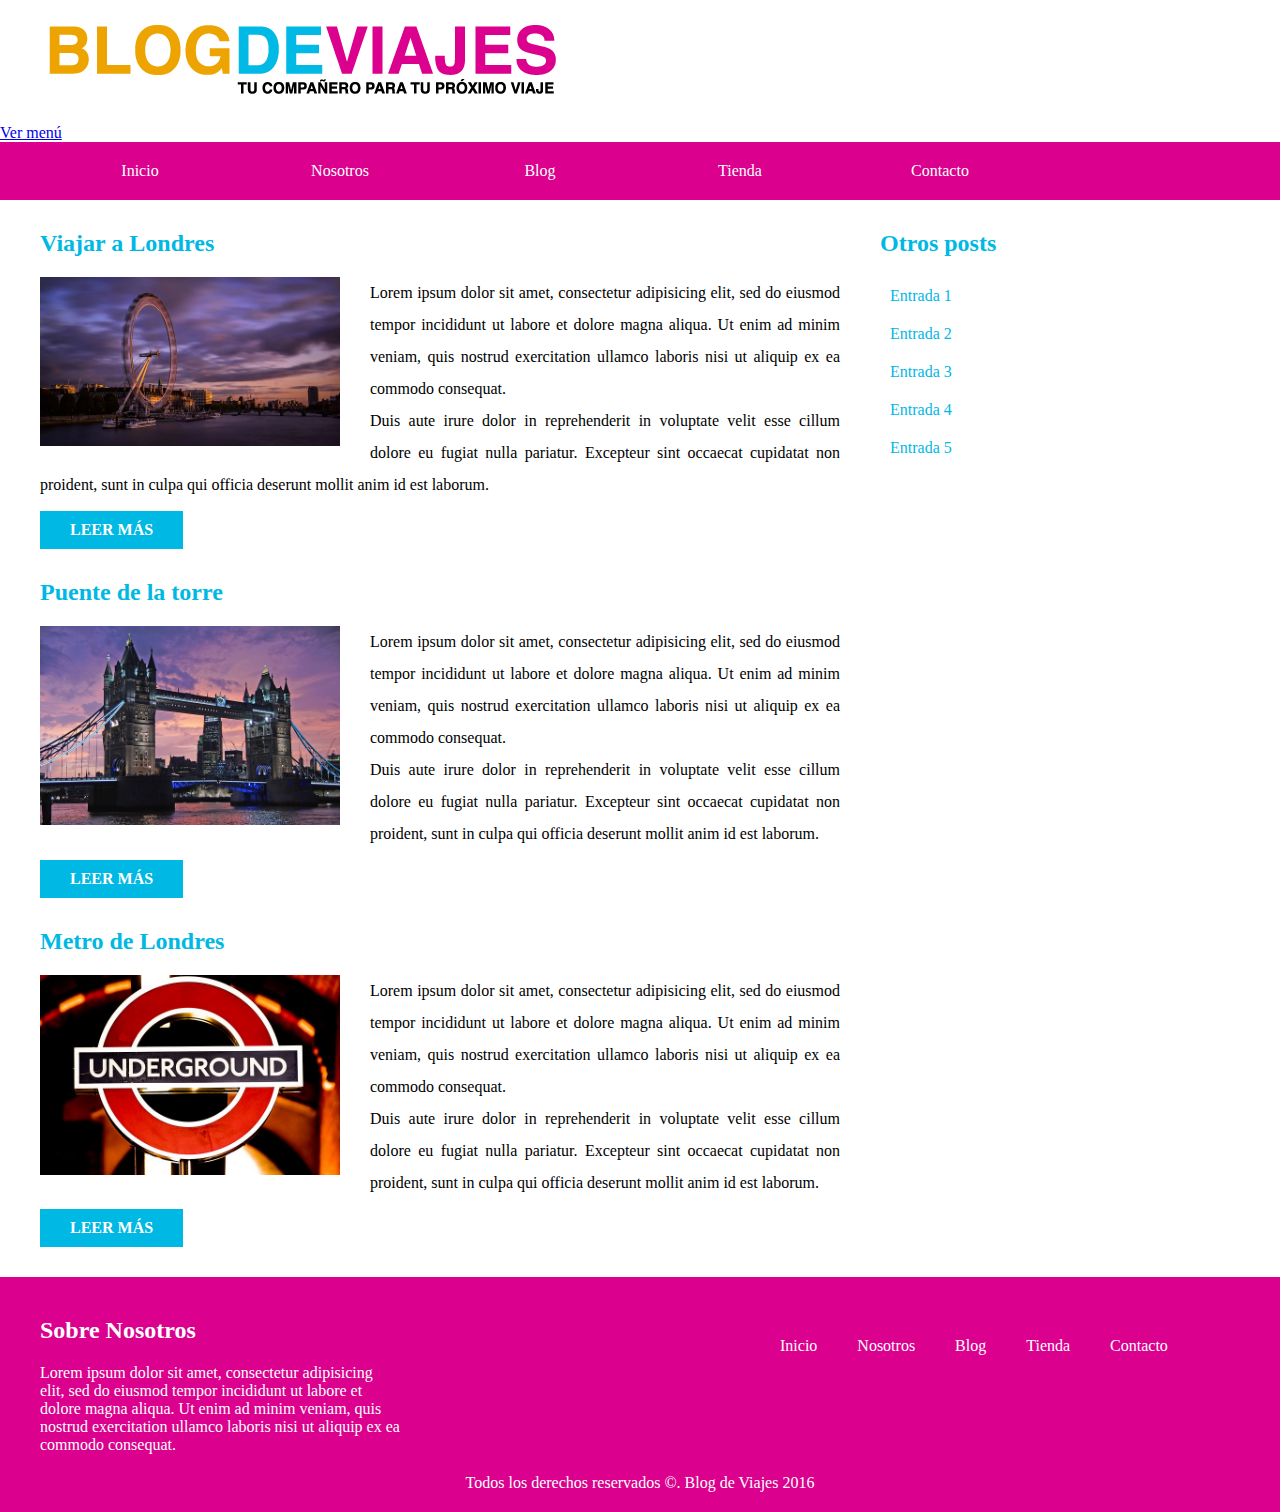
==== index.html @ 6f8c9047 "ok" ====
<!DOCTYPE html>
<html>
  <head>
    <meta charset="utf-8">
    <title>Blog de Viajes</title>
    <link rel="stylesheet" href="css/estilos.css">
  </head>
  <body>

    <header>
        <div class="contenedor">
            <div class="logo">
                <img src="img/logo.png" alt="logo blog de viajes">
            </div>
        </div> <!--.contenedor-->
    </header>
      <a id="menu" href="#">Ver menú</a>
    <div id="navegacion" class="navegacion">
            <nav>
              <ul>
                  <li><a href="http://www.google.com">Inicio</a></li>
                  <li><a href="#">Nosotros</a>
                        <ul>
                            <li><a href="#">Misión</a></li>
                            <li><a href="#">Visión</a></li>
                            <li><a href="#">Valores</a></li>
                        </ul>
                  </li>
                  <li><a href="#">Blog</a>
                        <ul>
                            <li><a href="#">Consejos</a></li>
                            <li><a href="#">Ciudades</a></li>
                            <li><a href="#">Promociones</a></li>
                        </ul>
                  </li>
                  <li><a class="enlace" href="#">Tienda</a></li>
                  <li><a class="enlace" href="#">Contacto</a></li>
              </ul>
            </nav>
      </div>

    <div class="contenido contenedor">
        <main>
              <article>
                  <h2>Viajar a Londres</h2>
                  <img src="img/imagen_1.jpg" alt="imagen viajar a londres">
                  <p>Lorem ipsum dolor sit amet, consectetur adipisicing elit, sed do eiusmod tempor incididunt ut labore et dolore magna aliqua. Ut enim ad minim veniam, quis nostrud exercitation ullamco laboris nisi ut aliquip ex ea commodo consequat.</p>

                  <p>Duis aute irure dolor in reprehenderit in voluptate velit esse cillum dolore eu fugiat nulla pariatur. Excepteur sint occaecat cupidatat non proident, sunt in culpa qui officia deserunt mollit anim id est laborum.</p>
                  <a href="#" class="boton">Leer más</a>
              </article>
              <article>
                  <h2>Puente de la torre</h2>
                  <img src="img/imagen_2.jpg" alt="imagen puente de la torre">
                  <p>Lorem ipsum dolor sit amet, consectetur adipisicing elit, sed do eiusmod tempor incididunt ut labore et dolore magna aliqua. Ut enim ad minim veniam, quis nostrud exercitation ullamco laboris nisi ut aliquip ex ea commodo consequat.</p>

                  <p>Duis aute irure dolor in reprehenderit in voluptate velit esse cillum dolore eu fugiat nulla pariatur. Excepteur sint occaecat cupidatat non proident, sunt in culpa qui officia deserunt mollit anim id est laborum.</p>
                  <a href="#" class="boton">Leer más</a>
              </article>
              <article>
                  <h2>Metro de Londres</h2>
                  <img src="img/imagen_3.jpg" alt="imagen metro de londres">
                  <p>Lorem ipsum dolor sit amet, consectetur adipisicing elit, sed do eiusmod tempor incididunt ut labore et dolore magna aliqua. Ut enim ad minim veniam, quis nostrud exercitation ullamco laboris nisi ut aliquip ex ea commodo consequat.</p>

                  <p>Duis aute irure dolor in reprehenderit in voluptate velit esse cillum dolore eu fugiat nulla pariatur. Excepteur sint occaecat cupidatat non proident, sunt in culpa qui officia deserunt mollit anim id est laborum.</p>
                  <a href="#" class="boton">Leer más</a>
              </article>
        </main>


        <aside class="sidebar">
            <h2>Otros posts</h2>
            <ul>
                <li><a href="#">Entrada 1</a></li>
                <li><a href="#">Entrada 2</a></li>
                <li><a href="#">Entrada 3</a></li>
                <li><a href="#">Entrada 4</a></li>
                <li><a href="#">Entrada 5</a></li>
            </ul>
        </aside>
    </div> <!--.contenido-->

    <footer>
        <div class="contenedor">
            <div class="nosotros">
                <h2>Sobre Nosotros</h2>
                <p>
                  Lorem ipsum dolor sit amet, consectetur adipisicing elit, sed do eiusmod tempor incididunt ut labore et dolore magna aliqua. Ut enim ad minim veniam, quis nostrud exercitation ullamco laboris nisi ut aliquip ex ea commodo consequat.
                </p>
            </div> <!--.nosotros-->
            <div class="menu">
                <nav>
                      <ul>
                          <li><a href="#">Inicio</a></li>
                          <li><a href="#">Nosotros</a></li>
                          <li><a href="#">Blog</a></li>
                          <li><a href="#">Tienda</a></li>
                          <li><a href="#">Contacto</a></li>
                      </ul>
                  </nav>
            </div><!--.menu-->
        </div><!--.contenedor-->

        <p class="copyright">
            Todos los derechos reservados &copy;. Blog de Viajes 2016
        </p>

    </footer>
      
    <script src="js/jquery.js"></script>
    <script src="js/scripts.js"></script>

      <!-- <script src="jquery-1.12.0.min.js"></script>
      <script src="js_14/scripts.js"></script> -->

  </body>
</html>
---- css/estilos.css ----
html {
  box-sizing: border-box;
}
*, *:before,*:after {
  box-sizing: inherit;
}
* {
  margin: 0;
  padding: 0;
}
body {
  font-family: verdana, geneva, serif;
}
header {
  padding: 20px 0;
}
.activo {
    border: 5px solid yellow;
}
div.contenedor {
  width: 1200px;
  margin: 0 auto;
}
/** Navegacion **/
.navegacion {
  background-color: #db008d;
}
nav {
  width: 1200px;
  margin: 0 auto;
  position: relative;
}
nav ul {
  list-style: none;
}
nav > ul > li {
  float: left;
}
nav ul::after {
  content: '';
  display: block;
  clear: both;
}
nav ul li a {
  display: inline-block;
  width: 200px;
  color: #ffffff;
  text-decoration: none;
  text-align: center;
  padding: 20px;
}
nav ul li a:hover {
  background-color: #00b8e4;
}
/** Segundo Nivel **/
nav ul ul {
  position: absolute;
  top:100%;
  background-color: rgba(0, 184,228, 0.7);
  display: none;
}
nav ul li:hover > ul {
  display: block;
}
nav ul li:hover  {
  background-color: rgba(0, 184,228, 0.7);
}
/** Contenido Principal **/
div.contenido::after {
  content: '';
  display: block;
  clear: both;
}

main {
  width: 70%;
  float: left;
  padding-right: 40px;
}
/** Entradas de post**/
article {
    margin-top: 30px;
}
h2 {
  color: #00b8e4;
  margin-bottom: 20px;
}
article img {
  float: left;
  width: 300px;
  margin-right: 30px;
}
article p {
  line-height: 2;
  text-align: justify;
}
.boton {
  background-color: #00b8e4;
  padding: 10px 30px;
  display: inline-block;
  margin-top: 10px;
  font-weight: bold;
  color: #ffffff;
  text-transform: uppercase;
  text-decoration: none;
}
/** Sidebar **/
aside {
    float: right;
    width: 30%;
    margin-top: 30px;
}
aside ul {
  list-style: none;
}
aside ul li {
  padding: 10px 0 10px 10px;
}
aside ul li:hover {
  background-color: #00b8e4;
  cursor: pointer;
}
aside ul li a {
  color:  #00b8e4;
  text-decoration: none;
}
aside ul li:hover a {
  color: #ffffff;
}
/** Footer **/
footer {
  background-color: #db008d;
  padding-top: 40px;
  margin-top: 30px;
}
footer h2 {
  color: #ffffff;
}
footer .contenedor::after {
  content: '';
  display: block;
  clear: both;
}
footer div.nosotros {
  float: left;
  width: 30%;
  color: #ffffff;
}
footer div.menu {
  float: right;
  width: 40%;
  text-align: right;
}
footer nav {
  width: auto;
}
footer nav ul li a {
  width: auto;
}
p.copyright {
  padding: 20px 0;
  text-align: center;
  color: #ffffff;
}

.fondorojo {
    background-color: red;
}
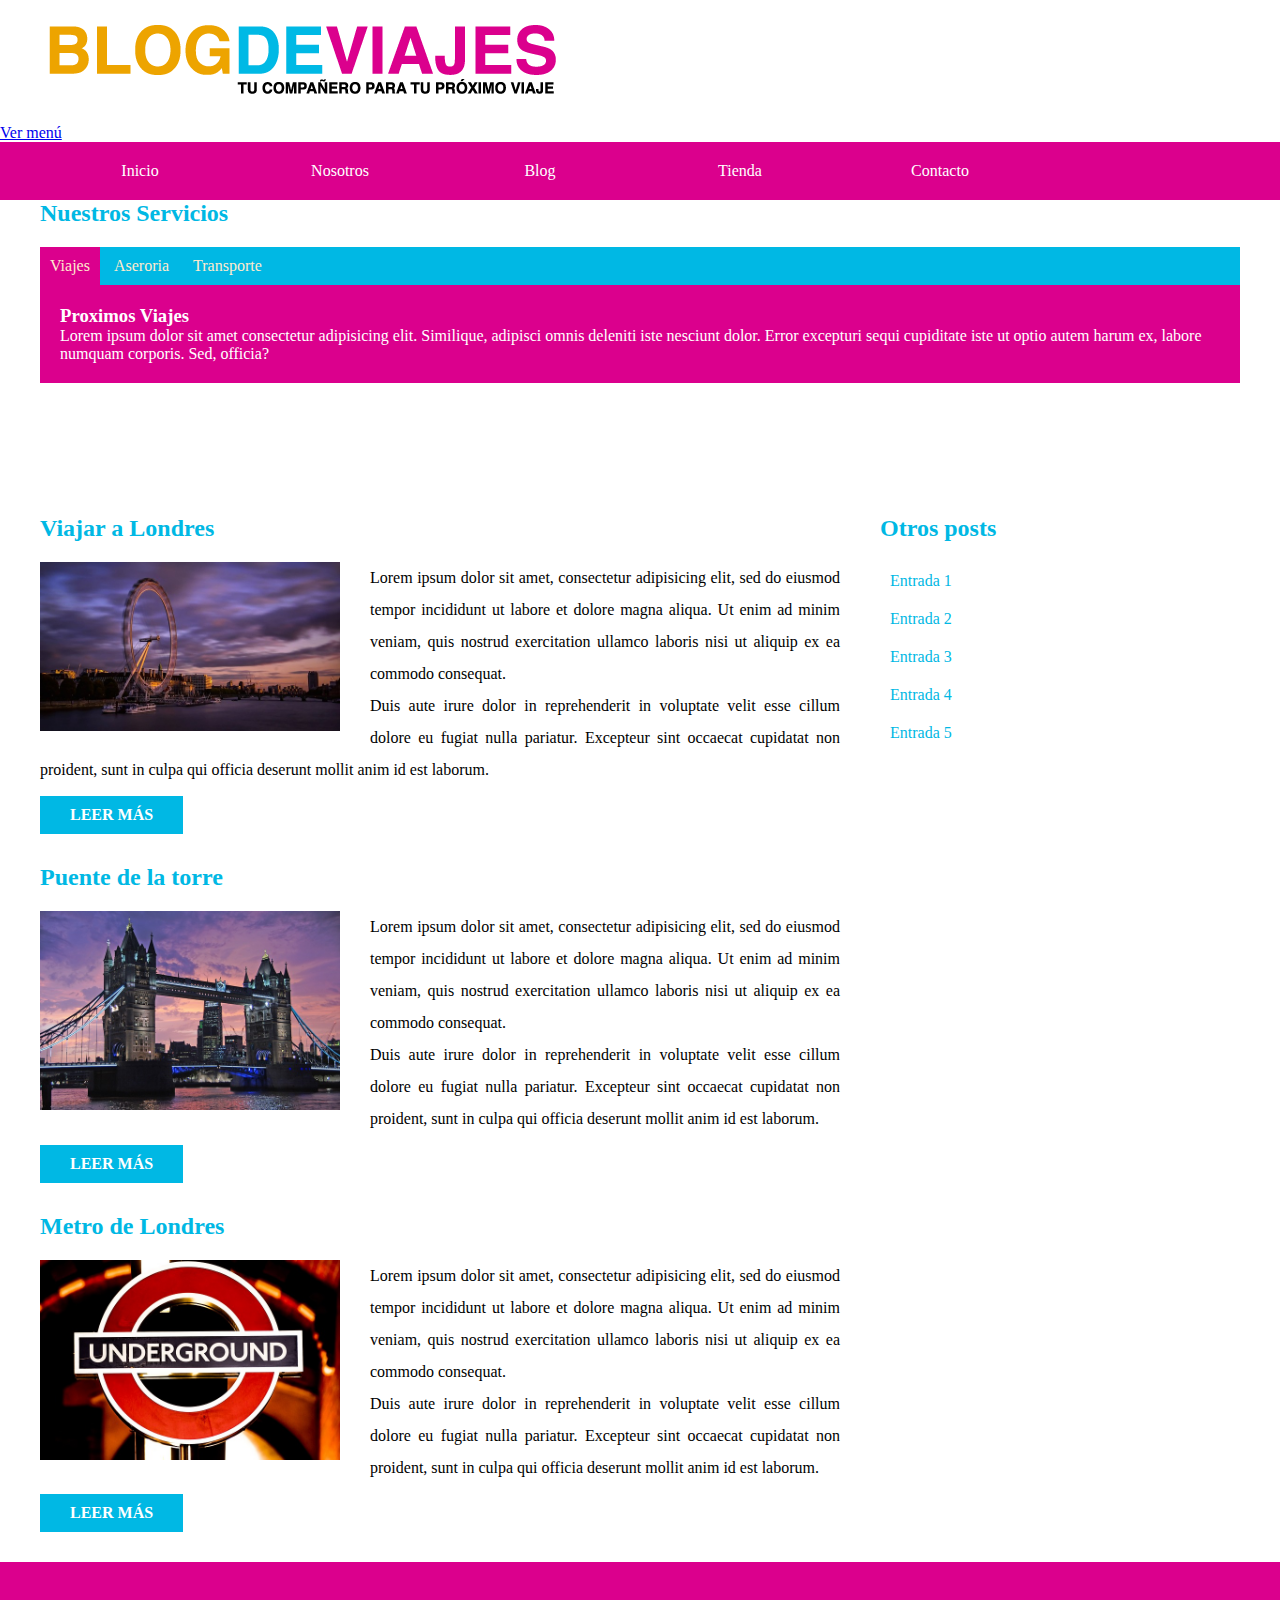
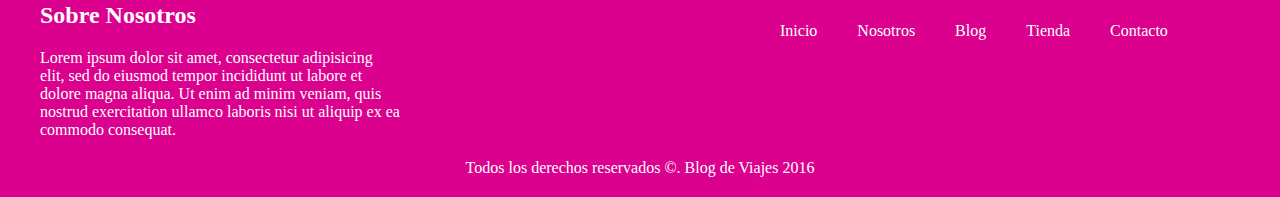
==== commit 04da808c: "ok" ====
--- a/index.html
+++ b/index.html
@@ -37,6 +37,30 @@
                   <li><a class="enlace" href="#">Contacto</a></li>
               </ul>
             </nav>
+      </div>
+
+      <div class="contenedor servicios">
+        <h2>Nuestros Servicios</h2>
+            <nav>
+                <a href="#viajes">Viajes</a>
+                <a href="#asesoria">Aseroria</a>
+                <a href="#transporte">Transporte</a>
+            </nav>
+            <div class="nuestros-servicios">
+                <div id="viajes">
+                    <h3>Proximos Viajes</h3>
+                    <p>Lorem ipsum dolor sit amet consectetur adipisicing elit. Similique, adipisci omnis deleniti iste nesciunt dolor. Error excepturi sequi cupiditate iste ut optio autem harum ex, labore numquam corporis. Sed, officia?</p>
+                </div>
+                <div id="asesoria">
+                    <h3>Asesoria y cursos</h3>
+                    <p>Lorem ipsum dolor sit amet consectetur adipisicing elit. Similique, adipisci omnis deleniti iste nesciunt dolor. Error excepturi sequi cupiditate iste ut optio autem harum ex, labore numquam corporis. Sed, officia?</p>
+                </div>
+                <div id="transporte">
+                    <h3>transporte</h3>
+                    <p>Lorem ipsum dolor sit amet consectetur adipisicing elit. Similique, adipisci omnis deleniti iste nesciunt dolor. Error excepturi sequi cupiditate iste ut optio autem harum ex, labore numquam corporis. Sed, officia?</p>
+                </div>
+
+            </div>
       </div>
 
     <div class="contenido contenedor">
--- a/css/estilos.css
+++ b/css/estilos.css
@@ -24,6 +24,7 @@
 /** Navegacion **/
 .navegacion {
   background-color: #db008d;
+  /* display: none; */
 }
 nav {
   width: 1200px;
@@ -77,6 +78,48 @@
   float: left;
   padding-right: 40px;
 }
+/** Servicios **/
+
+.servicios {
+  margin-top: 30px;
+}
+
+.servicios nav {
+  background-color: #00b8e4;
+  
+}
+
+.servicios nav a{
+  display: inline-block;
+  padding: 10px;
+  color: blanchedalmond;
+  text-decoration: none;
+}
+
+.servicios nav a.activo {
+  background-color: #db008d; 
+  border: none;
+}
+
+.servicios nav a:hover{
+  background-color: #db008d;  
+}
+
+div.nuestros-servicios {
+  position: relative;
+  height: 200px;  
+}
+
+.nuestros-servicios > div {  /* > selecciona al primer hijo de los div */
+  position: absolute;
+  left: 0;
+  top: 0;
+  padding: 20px;
+  background-color: #db008d; 
+  display: none;
+  color: white;
+}
+
 /** Entradas de post**/
 article {
     margin-top: 30px;
